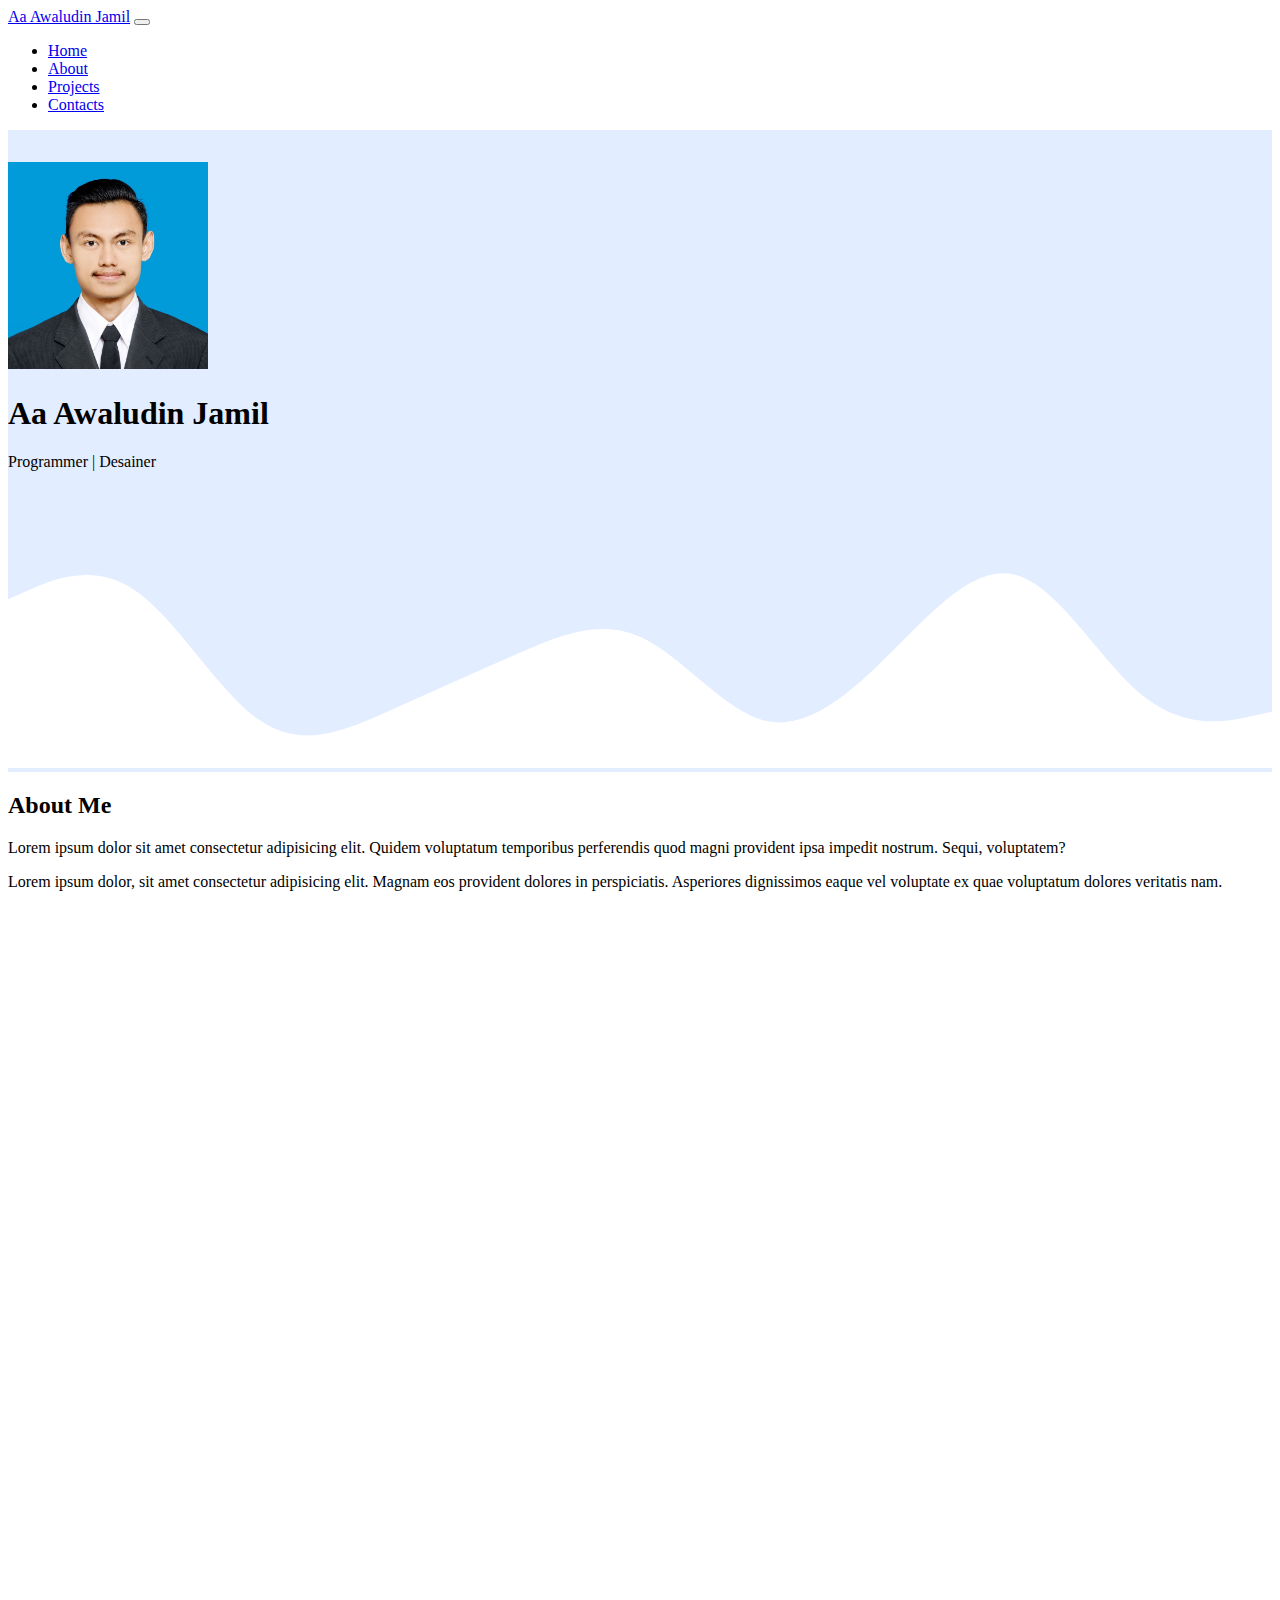
==== index.html @ 66379cf4 "Menambahkan file baru" ====
<!DOCTYPE html>
<html lang="en">
  <head>
    <!-- Required meta tags -->
    <meta charset="utf-8" />
    <meta name="viewport" content="width=device-width, initial-scale=1" />

    <!-- Bootstrap CSS -->
    <link href="https://cdn.jsdelivr.net/npm/bootstrap@5.1.3/dist/css/bootstrap.min.css" rel="stylesheet" integrity="sha384-1BmE4kWBq78iYhFldvKuhfTAU6auU8tT94WrHftjDbrCEXSU1oBoqyl2QvZ6jIW3" crossorigin="anonymous" />

    <!-- my CSS -->
    <link rel="stylesheet" href="style.css" />

    <title>Aa Awaludin Jamil</title>
  </head>
  <body>
    <!-- Navbar -->
    <nav class="navbar navbar-expand-lg navbar-dark bg-primary shadow-sm">
      <div class="container">
        <a class="navbar-brand" href="#">Aa Awaludin Jamil</a>
        <button class="navbar-toggler" type="button" data-bs-toggle="collapse" data-bs-target="#navbarNav" aria-controls="navbarNav" aria-expanded="false" aria-label="Toggle navigation">
          <span class="navbar-toggler-icon"></span>
        </button>
        <div class="collapse navbar-collapse" id="navbarNav">
          <ul class="navbar-nav ms-auto">
            <li class="nav-item">
              <a class="nav-link active" aria-current="page" href="#">Home</a>
            </li>
            <li class="nav-item">
              <a class="nav-link" href="#about">About</a>
            </li>
            <li class="nav-item">
              <a class="nav-link" href="#">Projects</a>
            </li>
            <li class="nav-item">
              <a class="nav-link" href="#">Contacts</a>
            </li>
          </ul>
        </div>
      </div>
    </nav>
    <!-- Akhir Navbar -->

    <!-- Jumbotron -->
    <section class="jumbotron text-center">
      <img src="img/aa.jpg" alt="Aa Awaludin Jamil" width="200" class="rounded-circle" img-thumbnail />
      <h1 class="display-4">Aa Awaludin Jamil</h1>
      <p class="lead">Programmer | Desainer</p>
      <svg xmlns="http://www.w3.org/2000/svg" viewBox="0 0 1440 320">
        <path
          fill="#ffffff"
          fill-opacity="1"
          d="M0,128L24,117.3C48,107,96,85,144,117.3C192,149,240,235,288,266.7C336,299,384,277,432,256C480,235,528,213,576,192C624,171,672,149,720,170.7C768,192,816,256,864,266.7C912,277,960,235,1008,186.7C1056,139,1104,85,1152,101.3C1200,117,1248,203,1296,240C1344,277,1392,267,1416,261.3L1440,256L1440,320L1416,320C1392,320,1344,320,1296,320C1248,320,1200,320,1152,320C1104,320,1056,320,1008,320C960,320,912,320,864,320C816,320,768,320,720,320C672,320,624,320,576,320C528,320,480,320,432,320C384,320,336,320,288,320C240,320,192,320,144,320C96,320,48,320,24,320L0,320Z"
        ></path>
      </svg>
    </section>
    <!-- Akhir Jumbotron -->

    <!-- About -->
    <section id="about">
      <div class="container">
        <div class="row text-center mb-3">
          <div class="col">
            <h2>About Me</h2>
          </div>
        </div>
        <div class="row justify-content-center fs-5 text-center">
          <div class="col-4">
            <p>Lorem ipsum dolor sit amet consectetur adipisicing elit. Quidem voluptatum temporibus perferendis quod magni provident ipsa impedit nostrum. Sequi, voluptatem?</p>
          </div>
          <div class="col-4">
            <p>Lorem ipsum dolor, sit amet consectetur adipisicing elit. Magnam eos provident dolores in perspiciatis. Asperiores dignissimos eaque vel voluptate ex quae voluptatum dolores veritatis nam.</p>
          </div>
        </div>
      </div>
    </section>
    <!-- Akhir About -->

    <script src="https://cdn.jsdelivr.net/npm/bootstrap@5.1.3/dist/js/bootstrap.bundle.min.js" integrity="sha384-ka7Sk0Gln4gmtz2MlQnikT1wXgYsOg+OMhuP+IlRH9sENBO0LRn5q+8nbTov4+1p" crossorigin="anonymous"></script>
  </body>
</html>
---- style.css ----
body {
  min-height: 2000px;
}

.jumbotron {
  padding-top: 2rem;
  background-color: #e2edff;
}

.section {
  padding-top: 2rem;
  background-color: aqua;
  border-top: 10px;
  width: 500px;
  height: 500px;
  align-content: center;
}

.section ul li {
  font-size: 12px;
  font-style: italic;
}
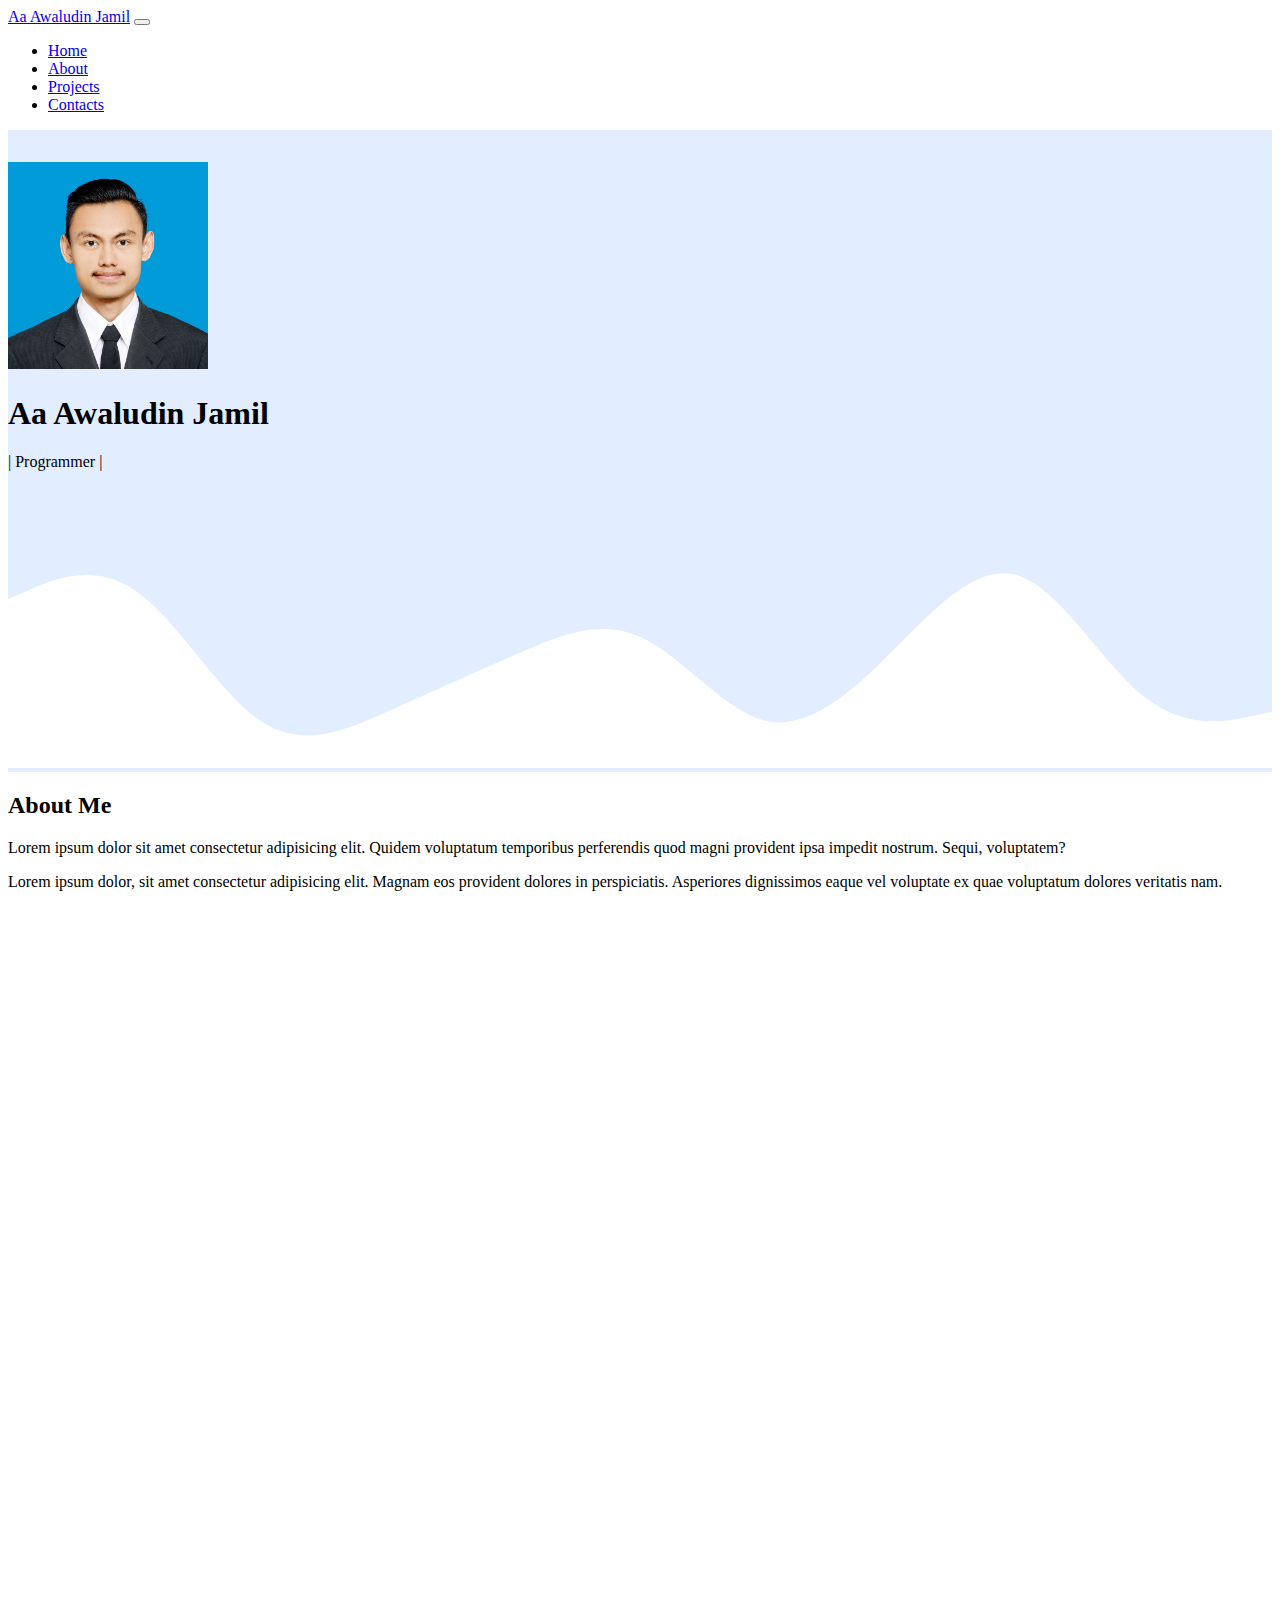
==== commit 41734f73: "Mengganti Jumbotron" ====
--- a/index.html
+++ b/index.html
@@ -45,7 +45,7 @@
     <section class="jumbotron text-center">
       <img src="img/aa.jpg" alt="Aa Awaludin Jamil" width="200" class="rounded-circle" img-thumbnail />
       <h1 class="display-4">Aa Awaludin Jamil</h1>
-      <p class="lead">Programmer | Desainer</p>
+      <p class="lead">| Programmer |</p>
       <svg xmlns="http://www.w3.org/2000/svg" viewBox="0 0 1440 320">
         <path
           fill="#ffffff"
